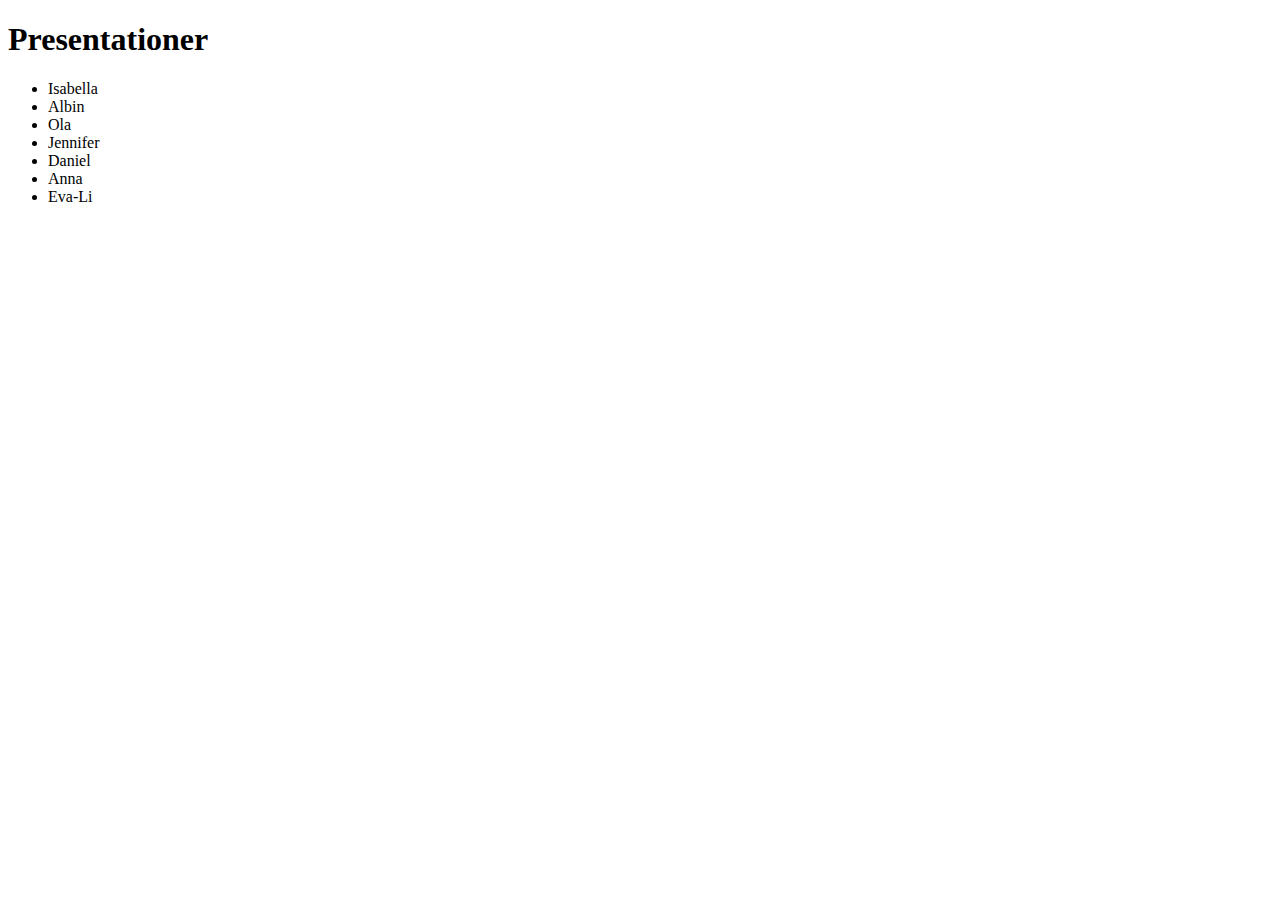
==== index.html @ a75d93ac "created index page" ====
<!DOCTYPE html>
<html lang="en">
<head>
    <meta charset="UTF-8">
    <meta http-equiv="X-UA-Compatible" content="IE=edge">
    <meta name="viewport" content="width=device-width, initial-scale=1.0">
    <title>Document</title>
</head>
<body>
    <h1>Presentationer</h1>
    <ul>
        <li><a>Isabella</a></li>
        <li><a>Albin</a></li>
        <li><a>Ola</a></li>
        <li><a>Jennifer</a></li>
        <li><a>Daniel</a></li>
        <li><a>Anna</a></li>
        <li><a>Eva-Li</a></li>
    </ul>
</body>
</html>
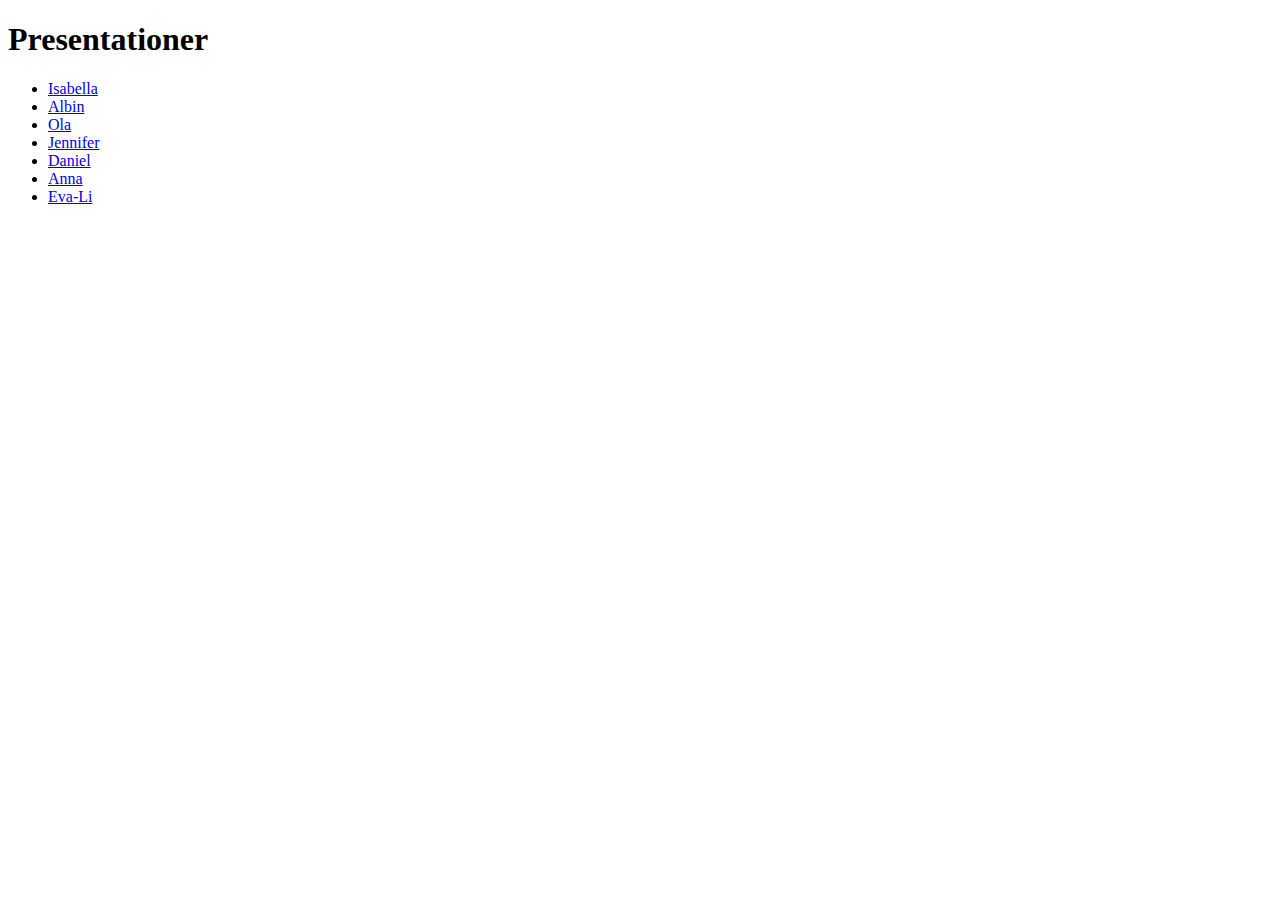
==== commit 46a17563: "added links" ====
--- a/index.html
+++ b/index.html
@@ -9,13 +9,13 @@
 <body>
     <h1>Presentationer</h1>
     <ul>
-        <li><a>Isabella</a></li>
-        <li><a>Albin</a></li>
-        <li><a>Ola</a></li>
-        <li><a>Jennifer</a></li>
-        <li><a>Daniel</a></li>
-        <li><a>Anna</a></li>
-        <li><a>Eva-Li</a></li>
+        <li><a href=isabella_ekdahlsahlberg.html>Isabella</a></li>
+        <li><a href=Albin_Kallqvist.html>Albin</a></li>
+        <li><a href=Ola_Larsson.html>Ola</a></li>
+        <li><a href=jennifer_johanssonpawlus.html>Jennifer</a></li>
+        <li><a href=daniel_berg.html>Daniel</a></li>
+        <li><a href=Anna.html>Anna</a></li>
+        <li><a href=Eva-Li_Boden.html>Eva-Li</a></li>
     </ul>
 </body>
 </html>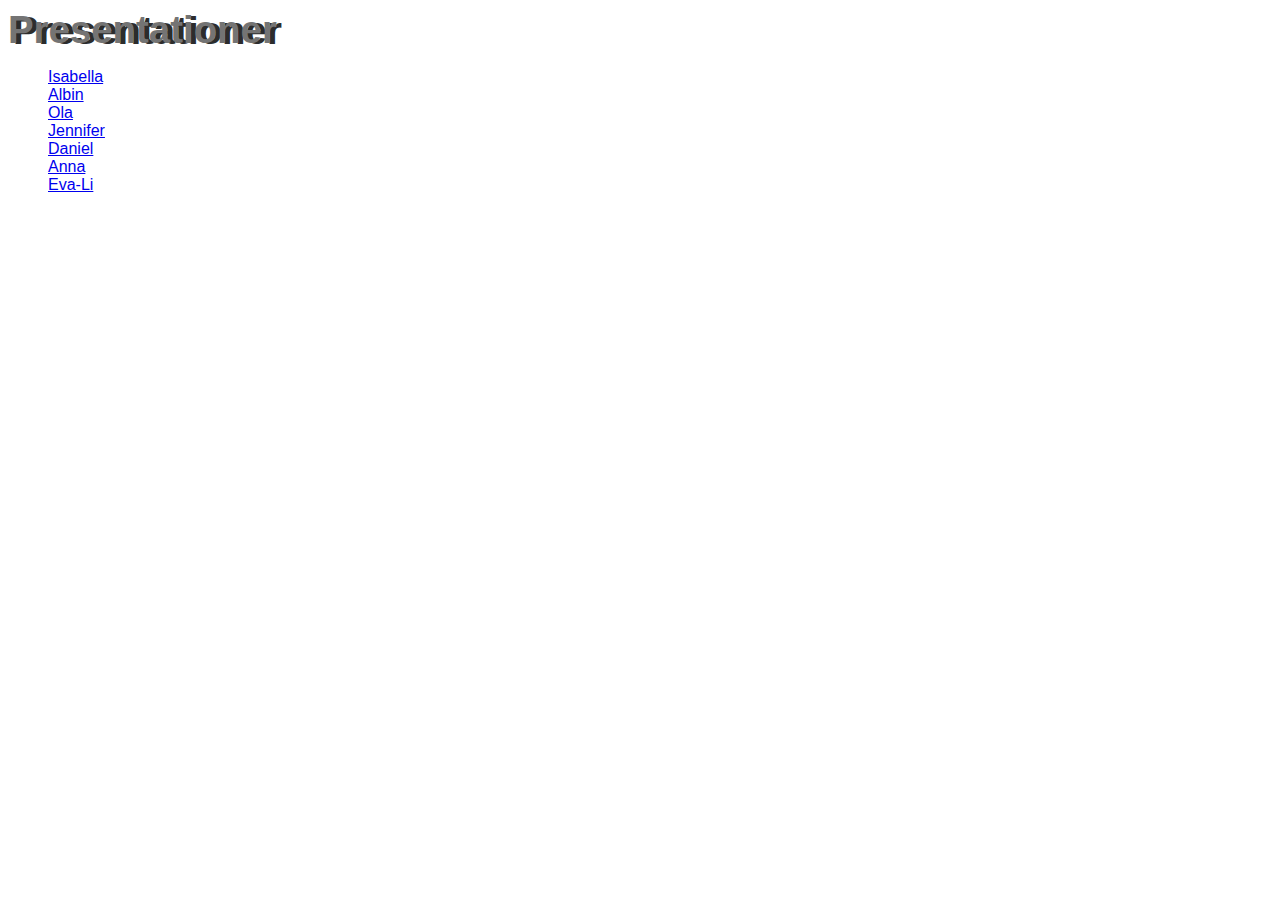
==== commit b465bbcc: "started style.css" ====
--- a/index.html
+++ b/index.html
@@ -5,10 +5,12 @@
     <meta http-equiv="X-UA-Compatible" content="IE=edge">
     <meta name="viewport" content="width=device-width, initial-scale=1.0">
     <title>Document</title>
+    <link rel="stylesheet" href="styles.css">
+
 </head>
-<body>
-    <h1>Presentationer</h1>
-    <ul>
+<body id="index-body">
+    <h1 id="title">Presentationer</h1>
+    <ul id="people-list">
         <li><a href=isabella_ekdahlsahlberg.html>Isabella</a></li>
         <li><a href=Albin_Kallqvist.html>Albin</a></li>
         <li><a href=Ola_Larsson.html>Ola</a></li>
--- a/styles.css
+++ b/styles.css
@@ -0,0 +1,31 @@
+#body {
+    display: flex;
+    flex-direction: column;
+    align-items: center;
+    background-color: whitesmoke;
+}
+
+h1 {
+    color: rgb(116, 116, 116);
+    font-size: 2.4em;
+    font-family: Verdana, Geneva, Tahoma, sans-serif;
+    text-shadow: 5px 1px rgb(44, 44, 44);
+    margin: 0;
+    padding: 0;
+}
+
+
+ul {
+    font-family: sans-serif;
+    margin-right: 40px;
+    list-style: none;
+    font-size: 1em;
+}
+
+p {
+    font-size: 1em;
+}
+
+a {
+    font-size: 1em;
+}
